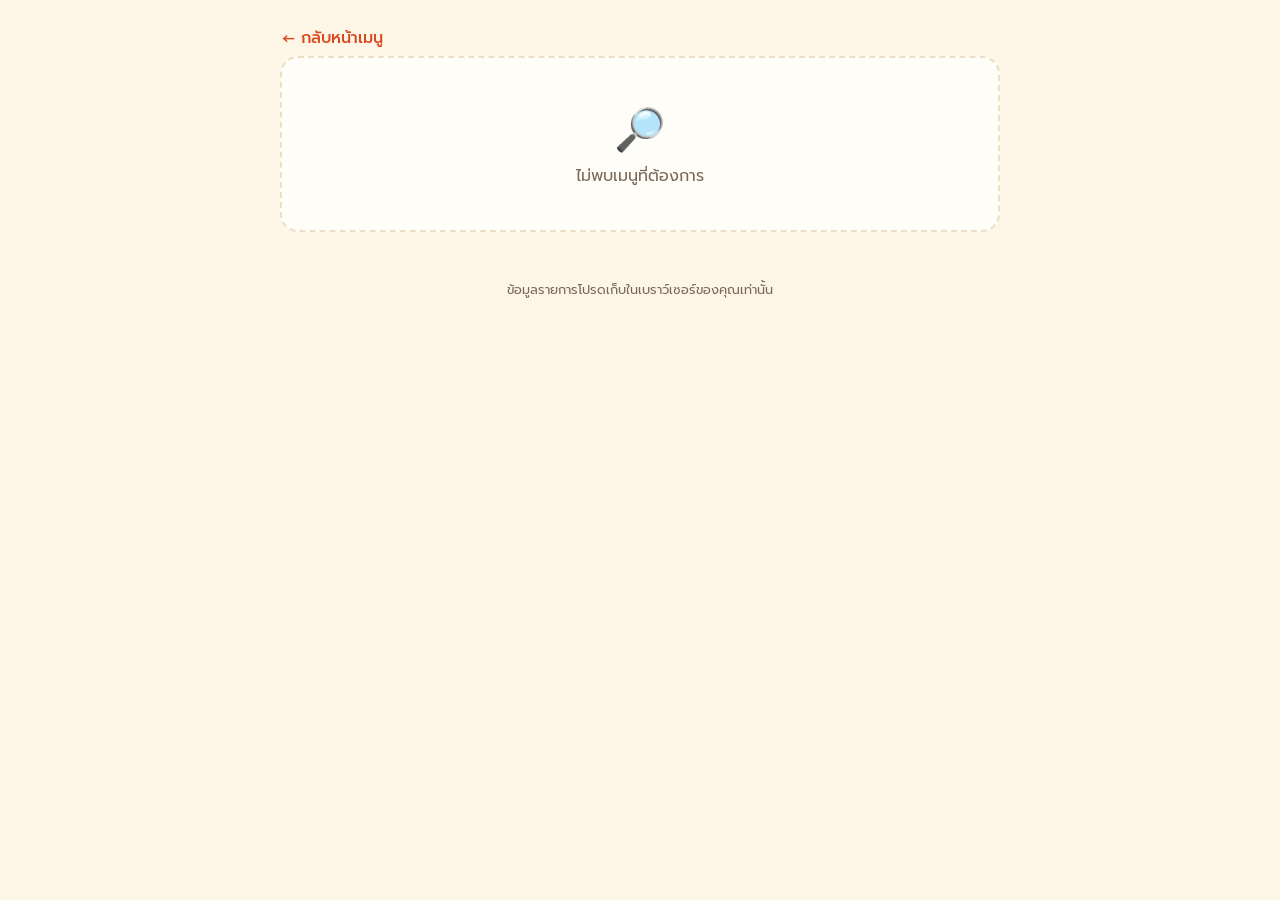
==== menu.html @ ccfbf3b4 "Split menu detail into menu.html with shared common.js and style.css Keep in-memory favorites when l" ====
<!DOCTYPE html>
<html lang="th">
<head>
<meta charset="UTF-8">
<meta name="viewport" content="width=device-width, initial-scale=1">
<title>รายละเอียดเมนู – แนะนำอาหารไทย</title>
<link rel="preconnect" href="https://fonts.googleapis.com">
<link rel="preconnect" href="https://fonts.gstatic.com" crossorigin>
<link href="https://fonts.googleapis.com/css2?family=Prompt:wght@400;500;600;700&display=swap" rel="stylesheet">
<link rel="stylesheet" href="style.css">
</head>
<body>
<div class="wrap">
  <div id="warn" class="warn" role="status">บันทึกไม่ได้ในเบราว์เซอร์นี้ รายการโปรดจะหายเมื่อรีเฟรชหน้า</div>

  <main class="detail" id="detail"></main>

  <footer>ข้อมูลรายการโปรดเก็บในเบราว์เซอร์ของคุณเท่านั้น</footer>
</div>

<script src="common.js"></script>
<script>
(function () {
  "use strict";

  var F = window.ThaiFood;
  var BY_ID = F.BY_ID;
  var els = { detail: document.getElementById("detail"), warn: document.getElementById("warn") };
  var BASE_TITLE = "แนะนำอาหารไทย";
  var id = new URLSearchParams(window.location.search).get("id");
  var favorites = F.loadFavorites();

  function isFav(id) { return favorites.indexOf(id) !== -1; }

  function backLink() {
    return '<a class="back" id="back" href="index.html">← กลับหน้าเมนู</a>';
  }

  function render() {
    var d = BY_ID[id];
    if (!d) {
      document.title = "ไม่พบเมนู – " + BASE_TITLE;
      els.detail.innerHTML = backLink() +
        '<div class="detail-missing"><span class="big">🔎</span>ไม่พบเมนูที่ต้องการ</div>';
      return;
    }
    document.title = d.th + " – " + BASE_TITLE;
    var groups = d.ing.map(function (g) {
      return '<div class="ing-group"><h3>' + g.g + '</h3><ul class="ing-list">' +
        g.items.map(function (it) {
          return '<li><span>' + it[0] + '</span><span class="amt">' + it[1] + "</span></li>";
        }).join("") + "</ul></div>";
    }).join("");
    els.detail.innerHTML = backLink() +
      '<article class="card">' + F.heartBtn(d, isFav(d.id)) +
      '<div class="art' + (d.img ? " has-image" : "") + '" style="--tint:' + d.tint + '"' + (d.img ? "" : ' aria-hidden="true"') + ">" +
      (d.img ? '<img src="' + d.img + '" alt="' + d.th + '">' : d.emoji) + "</div>" +
      '<div class="body"><h1>' + d.th + '</h1><div class="en">' + d.en + "</div>" +
      '<div class="meta"><span class="tag">' + d.cat + '</span><span class="tag">ภาค' + d.region + "</span>" + F.spiceHtml(d.spice) + "</div>" +
      '<p class="lead">' + d.desc + "</p>" +
      "<h2>🧺 ส่วนประกอบ</h2>" +
      '<p class="serving">ปริมาณโดยประมาณสำหรับ 2 ที่ ปรับตามรสนิยมได้</p>' + groups +
      "</div></article>";
  }

  function toggleFav() {
    if (!BY_ID[id]) return;
    var i = favorites.indexOf(id);
    if (i === -1) favorites.unshift(id); else favorites.splice(i, 1);
    F.saveFavorites(favorites);
    els.warn.classList.toggle("show", !F.storageOk());
    render();
    var b = els.detail.querySelector("[data-fav]");
    if (b) b.focus();
  }

  document.addEventListener("click", function (e) {
    if (e.target.closest("[data-fav]")) { toggleFav(); return; }
    // ถ้ามาจากหน้าแรกของเว็บนี้ ให้ย้อนกลับ เพื่อคงตำแหน่งเลื่อนและตัวกรองเดิมไว้
    if (e.target.closest("#back") && window.history.length > 1 && document.referrer &&
        document.referrer.indexOf(window.location.origin) === 0 && !/menu\.html/.test(document.referrer)) {
      e.preventDefault();
      window.history.back();
    }
  });
  // แก้รายการโปรดจากแท็บอื่น ให้หัวใจตรงกัน
  window.addEventListener("storage", function (e) {
    if (e.key === F.STORAGE_KEY) { favorites = F.loadFavorites(); render(); }
  });

  els.warn.classList.toggle("show", !F.storageOk());
  render();
})();
</script>
</body>
</html>
---- style.css ----
:root {
  --cream: #fdf6e7;
  --paper: #fffdf8;
  --ink: #3a2a1e;
  --ink-soft: #7a6858;
  --chili: #d9481f;
  --chili-dark: #b53814;
  --leaf: #3f7d4e;
  --line: #ecdfc6;
  --shadow: 0 4px 14px rgba(90, 55, 20, .10);
  --radius: 18px;
}
* { box-sizing: border-box; }
html { scroll-behavior: smooth; }
body {
  margin: 0;
  background: var(--cream);
  color: var(--ink);
  font-family: "Prompt", "Noto Sans Thai", system-ui, sans-serif;
  line-height: 1.6;
}
.wrap { max-width: 1040px; margin: 0 auto; padding: 0 16px 56px; }

header.hero { text-align: center; padding: 40px 0 8px; }
.hero h1 { margin: 0; font-size: clamp(1.9rem, 6vw, 3rem); font-weight: 700; color: var(--chili); letter-spacing: .5px; }
.hero p { margin: 6px 0 0; color: var(--ink-soft); }

h2 { font-size: 1.35rem; margin: 40px 0 14px; display: flex; align-items: center; gap: 10px; }
h2 .count {
  font-size: .85rem; font-weight: 500; background: var(--leaf); color: #fff;
  border-radius: 999px; padding: 1px 12px;
}

button { font: inherit; cursor: pointer; }
button:focus-visible { outline: 3px solid var(--leaf); outline-offset: 2px; }

/* Draw */
.draw-btn {
  display: block; margin: 22px auto 0; border: 0; border-radius: 999px;
  background: var(--chili); color: #fff; font-weight: 600; font-size: 1.15rem;
  padding: 14px 34px; box-shadow: 0 6px 0 var(--chili-dark);
  transition: transform .08s, box-shadow .08s, background .15s;
}
.draw-btn:hover { background: #e4552b; }
.draw-btn:active { transform: translateY(4px); box-shadow: 0 2px 0 var(--chili-dark); }
.draw-btn:disabled { opacity: .75; cursor: progress; }

.today { margin: 26px auto 0; max-width: 560px; }
.today-empty {
  text-align: center; color: var(--ink-soft); padding: 34px 20px;
  border: 2px dashed var(--line); border-radius: var(--radius); background: var(--paper);
}
.today-empty .big { font-size: 2.6rem; display: block; }

/* Cards */
.card {
  position: relative; background: var(--paper); border: 1px solid var(--line);
  border-radius: var(--radius); box-shadow: var(--shadow); overflow: hidden;
  display: flex; flex-direction: column;
}
.card .art {
  display: grid; place-items: center; font-size: 3.6rem; height: 112px;
  background: var(--tint, #ffe9c7);
}
/* ภาพอาหารเต็มพื้นที่การ์ด */
.card .art.has-image { padding: 0; overflow: hidden; }
.card .art img { display: block; width: 100%; height: 100%; min-height: 0; object-fit: cover; }
.card .body { padding: 14px 16px 16px; }
.card h3 { margin: 0; font-size: 1.15rem; }
.card .en { color: var(--ink-soft); font-size: .8rem; margin-bottom: 6px; }
.card p { margin: 6px 0 10px; font-size: .92rem; }
.meta { display: flex; flex-wrap: wrap; gap: 6px; align-items: center; font-size: .78rem; }
.tag { background: #f3ead6; border-radius: 999px; padding: 1px 10px; }
.spice { color: var(--chili); letter-spacing: 1px; }
.spice .off { color: #dccfb8; }

.card.featured .art { height: 150px; font-size: 5rem; }
.card.featured h3 { font-size: 1.5rem; }
.card.featured .label {
  position: absolute; left: 12px; top: 12px; background: var(--chili); color: #fff;
  font-size: .78rem; font-weight: 600; border-radius: 999px; padding: 1px 12px;
}
.card.featured.spin .art { animation: wobble .28s ease-in-out infinite; }
@keyframes wobble { 50% { transform: scale(1.08) rotate(-3deg); } }

/* ลิงก์ชื่อเมนู ขยายพื้นที่คลิกให้ทั้งการ์ดเปิดหน้ารายละเอียด */
.card-link { color: inherit; text-decoration: none; }
.card-link::after { content: ""; position: absolute; inset: 0; border-radius: var(--radius); }
.card-link:focus-visible { outline: none; }
.card-link:focus-visible::after { outline: 3px solid var(--leaf); outline-offset: -3px; }
.card:has(.card-link) { transition: box-shadow .15s, transform .15s; }
.card:has(.card-link):hover { box-shadow: 0 8px 22px rgba(90, 55, 20, .18); transform: translateY(-2px); }
.card .more { display: inline-block; margin-top: 8px; font-size: .82rem; color: var(--chili); font-weight: 500; }
.grid.small .card .more { display: none; }
.card.featured .label { pointer-events: none; }

.fav {
  z-index: 2;
  position: absolute; right: 10px; top: 10px; width: 40px; height: 40px;
  border-radius: 50%; border: 0; background: rgba(255,255,255,.92);
  font-size: 1.3rem; line-height: 1; color: #b9a58c; display: grid; place-items: center;
  box-shadow: 0 1px 4px rgba(0,0,0,.15); transition: transform .12s;
}
.fav:hover { transform: scale(1.1); }
.fav[aria-pressed="true"] { color: #e0245e; }

.grid { display: grid; gap: 16px; grid-template-columns: repeat(auto-fill, minmax(230px, 1fr)); }
.grid.small { grid-template-columns: repeat(auto-fill, minmax(170px, 1fr)); }
.grid.small .card .art { height: 76px; font-size: 2.4rem; }
.grid.small .card .body { padding: 10px 12px 12px; }
.grid.small .card h3 { font-size: 1rem; }
.grid.small .card p, .grid.small .card .meta { display: none; }
.grid.small .card .en { margin-bottom: 0; }
.grid.small .fav { width: 34px; height: 34px; font-size: 1.1rem; }

.empty-favs { color: var(--ink-soft); background: var(--paper); border: 2px dashed var(--line); border-radius: var(--radius); padding: 22px; text-align: center; }

/* Chips */
.chips { display: flex; flex-wrap: wrap; gap: 8px; margin-bottom: 18px; }
.chip {
  border: 1px solid var(--line); background: var(--paper); border-radius: 999px;
  padding: 5px 16px; color: var(--ink);
}
.chip[aria-pressed="true"] { background: var(--leaf); border-color: var(--leaf); color: #fff; }

/* Search & filters */
.search { position: relative; margin-bottom: 14px; }
.search input {
  width: 100%; font: inherit; color: var(--ink); background: var(--paper);
  border: 1px solid var(--line); border-radius: 999px; padding: 11px 92px 11px 44px;
  box-shadow: var(--shadow);
}
.search input::placeholder { color: var(--ink-soft); }
.search input::-webkit-search-cancel-button { -webkit-appearance: none; appearance: none; }
.search input:focus-visible { outline: 3px solid var(--leaf); outline-offset: 2px; }
.search .icon { position: absolute; left: 16px; top: 50%; transform: translateY(-50%); pointer-events: none; }
.search .clear {
  position: absolute; right: 8px; top: 50%; transform: translateY(-50%);
  border: 0; background: #f3ead6; color: var(--ink); border-radius: 999px; padding: 3px 14px; font-size: .85rem;
}
.search .clear[hidden] { display: none; }
.filter-row { display: flex; flex-wrap: wrap; align-items: center; gap: 8px; margin-bottom: 10px; }
.filter-row .lbl { color: var(--ink-soft); font-size: .85rem; min-width: 52px; }
.filter-row .chips { margin: 0; }
.result-bar {
  display: flex; flex-wrap: wrap; align-items: center; justify-content: space-between; gap: 8px;
  margin: 6px 0 14px; color: var(--ink-soft); font-size: .88rem;
}
.reset { border: 0; background: none; color: var(--chili); text-decoration: underline; padding: 2px 4px; }
.reset[hidden] { display: none; }
.no-result {
  grid-column: 1 / -1; text-align: center; color: var(--ink-soft); padding: 34px 20px;
  border: 2px dashed var(--line); border-radius: var(--radius); background: var(--paper);
}
.no-result .big { font-size: 2.4rem; display: block; }
mark { background: #ffe38a; color: inherit; border-radius: 3px; padding: 0 1px; }

.warn {
  display: none; margin: 16px 0 0; padding: 8px 14px; border-radius: 12px;
  background: #fff1d6; border: 1px solid #f0c674; font-size: .88rem; text-align: center;
}
.warn.show { display: block; }

/* หน้ารายละเอียดเมนู */
.detail { max-width: 720px; margin: 22px auto 0; }
.back { display: inline-block; color: var(--chili); text-decoration: none; font-weight: 500; padding: 4px 2px; }
.back:hover { text-decoration: underline; }
.back:focus-visible { outline: 3px solid var(--leaf); outline-offset: 2px; border-radius: 6px; }
.detail .card { margin-top: 10px; }
.detail .card .art { height: clamp(190px, 46vw, 340px); font-size: 7rem; }
.detail .body { padding: 20px 22px 26px; }
.detail h1 { margin: 0; font-size: clamp(1.6rem, 5vw, 2.1rem); color: var(--chili); }
.detail .en { font-size: .95rem; margin-bottom: 8px; }
.detail .lead { margin: 10px 0 14px; font-size: 1rem; }
.detail h2 { margin: 28px 0 4px; font-size: 1.25rem; }
.detail .serving { margin: 0 0 6px; color: var(--ink-soft); font-size: .85rem; }
.ing-group { margin-top: 16px; }
.ing-group h3 { margin: 0 0 2px; font-size: 1rem; color: var(--leaf); }
.ing-list { list-style: none; margin: 0; padding: 0; }
.ing-list li {
  display: flex; justify-content: space-between; gap: 14px;
  padding: 8px 0; border-bottom: 1px dashed var(--line); font-size: .95rem;
}
.ing-list li:last-child { border-bottom: 0; }
.ing-list .amt { color: var(--ink-soft); text-align: right; flex-shrink: 0; max-width: 45%; }
.detail-missing { text-align: center; color: var(--ink-soft); padding: 40px 20px; border: 2px dashed var(--line); border-radius: var(--radius); background: var(--paper); }
.detail-missing .big { font-size: 2.6rem; display: block; }

footer { text-align: center; color: var(--ink-soft); font-size: .8rem; margin-top: 48px; }

@media (prefers-reduced-motion: reduce) {
  .card.featured.spin .art { animation: none; }
  html { scroll-behavior: auto; }
}
@media (max-width: 480px) {
  .grid { grid-template-columns: 1fr; }
  .grid.small { grid-template-columns: repeat(2, 1fr); }
}
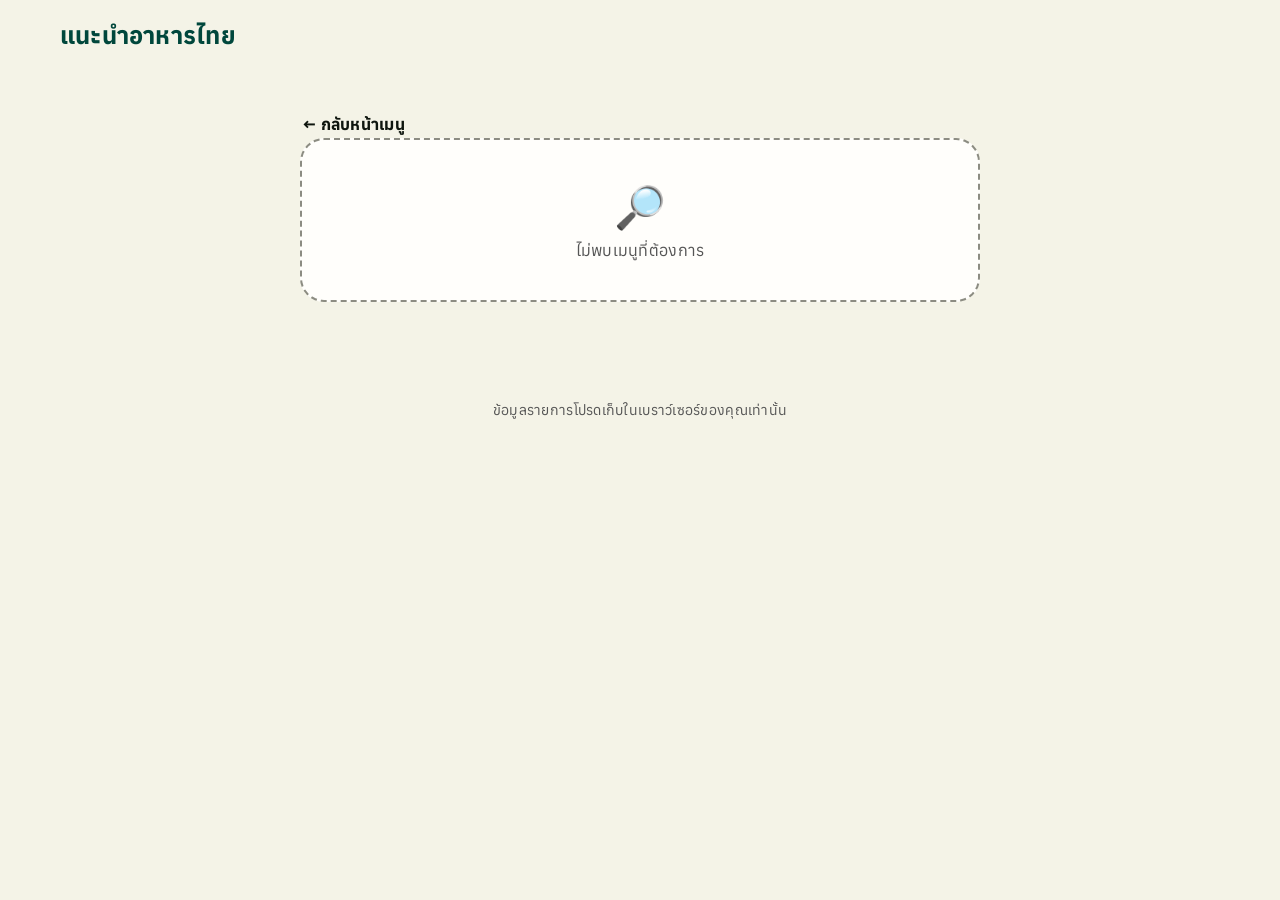
==== commit f5aa91c1: "Add project docs, agent skills config, and misc scratch files Co-Authored-By: Claude Sonnet 5 <norep" ====
--- a/menu.html
+++ b/menu.html
@@ -6,17 +6,21 @@
 <title>รายละเอียดเมนู – แนะนำอาหารไทย</title>
 <link rel="preconnect" href="https://fonts.googleapis.com">
 <link rel="preconnect" href="https://fonts.gstatic.com" crossorigin>
-<link href="https://fonts.googleapis.com/css2?family=Prompt:wght@400;500;600;700&display=swap" rel="stylesheet">
+<link href="https://fonts.googleapis.com/css2?family=Prompt:wght@400;500;600;700&family=Anuphan:wght@400;500;600;700&display=swap" rel="stylesheet">
 <link rel="stylesheet" href="style.css">
 </head>
 <body>
-<div class="wrap">
-  <div id="warn" class="warn" role="status">บันทึกไม่ได้ในเบราว์เซอร์นี้ รายการโปรดจะหายเมื่อรีเฟรชหน้า</div>
+<nav class="nav">
+  <div class="nav-inner">
+    <a class="brand" href="index.html">แนะนำอาหารไทย</a>
+  </div>
+</nav>
 
-  <main class="detail" id="detail"></main>
+<div id="warn" class="warn" role="status">บันทึกไม่ได้ในเบราว์เซอร์นี้ รายการโปรดจะหายเมื่อรีเฟรชหน้า</div>
 
-  <footer>ข้อมูลรายการโปรดเก็บในเบราว์เซอร์ของคุณเท่านั้น</footer>
-</div>
+<main class="detail" id="detail"></main>
+
+<footer>ข้อมูลรายการโปรดเก็บในเบราว์เซอร์ของคุณเท่านั้น</footer>
 
 <script src="common.js"></script>
 <script>
@@ -27,7 +31,10 @@
   var BY_ID = F.BY_ID;
   var els = { detail: document.getElementById("detail"), warn: document.getElementById("warn") };
   var BASE_TITLE = "แนะนำอาหารไทย";
-  var id = new URLSearchParams(window.location.search).get("id");
+  var params = new URLSearchParams(window.location.search);
+  var id = params.get("id");
+  // มาจากลิงก์เก่าที่ถูก redirect: รายการก่อนหน้าใน history ไม่ใช่หน้าแรกของเว็บนี้
+  var viaLegacy = params.get("from") === "legacy";
   var favorites = F.loadFavorites();
 
   function isFav(id) { return favorites.indexOf(id) !== -1; }
@@ -77,7 +84,7 @@
   document.addEventListener("click", function (e) {
     if (e.target.closest("[data-fav]")) { toggleFav(); return; }
     // ถ้ามาจากหน้าแรกของเว็บนี้ ให้ย้อนกลับ เพื่อคงตำแหน่งเลื่อนและตัวกรองเดิมไว้
-    if (e.target.closest("#back") && window.history.length > 1 && document.referrer &&
+    if (e.target.closest("#back") && !viaLegacy && window.history.length > 1 && document.referrer &&
         document.referrer.indexOf(window.location.origin) === 0 && !/menu\.html/.test(document.referrer)) {
       e.preventDefault();
       window.history.back();
--- a/style.css
+++ b/style.css
@@ -1,197 +1,292 @@
 :root {
-  --cream: #fdf6e7;
-  --paper: #fffdf8;
-  --ink: #3a2a1e;
-  --ink-soft: #7a6858;
-  --chili: #d9481f;
-  --chili-dark: #b53814;
-  --leaf: #3f7d4e;
-  --line: #ecdfc6;
-  --shadow: 0 4px 14px rgba(90, 55, 20, .10);
-  --radius: 18px;
-}
+  /* Colors — sweetgreen palette (see .claude/DESIGN.md) */
+  --color-deep-forest: #00473c;
+  --color-lime-glow: #e6ff55;
+  --color-sage-mist: #d8e5d6;
+  --color-warm-sand: #e8dcc6;
+  --color-cream-canvas: #f4f3e7;
+  --color-forest-shadow: #0e150e;
+  --color-pure-ink: #000000;
+  --color-warm-gray: #8c8c82;
+  --color-slate-gray: #555555;
+  --color-surface: #fffefb;
+
+  /* Typography — Prompt substitutes SweetSans (display), Anuphan substitutes SweetSansText (UI/body) */
+  --font-display: 'Prompt', ui-sans-serif, system-ui, -apple-system, "Segoe UI", sans-serif;
+  --font-body: 'Anuphan', ui-sans-serif, system-ui, -apple-system, "Segoe UI", sans-serif;
+
+  /* Spacing scale (4px base) */
+  --spacing-4: 4px;
+  --spacing-8: 8px;
+  --spacing-12: 12px;
+  --spacing-16: 16px;
+  --spacing-20: 20px;
+  --spacing-24: 24px;
+  --spacing-40: 40px;
+  --spacing-60: 60px;
+
+  /* Radius */
+  --radius-cards: 24px;
+  --radius-small: 4px;
+  --radius-badges: 20px;
+  --radius-images: 20px;
+  --radius-inputs: 8px;
+  --radius-buttons: 9999px;
+
+  --shadow-xl: rgba(14, 21, 14, 0.4) 3px 3px 32px -10px;
+
+  --page-max-width: 1200px;
+  --section-gap: 80px;
+}
+
 * { box-sizing: border-box; }
 html { scroll-behavior: smooth; }
 body {
   margin: 0;
-  background: var(--cream);
-  color: var(--ink);
-  font-family: "Prompt", "Noto Sans Thai", system-ui, sans-serif;
-  line-height: 1.6;
-}
-.wrap { max-width: 1040px; margin: 0 auto; padding: 0 16px 56px; }
-
-header.hero { text-align: center; padding: 40px 0 8px; }
-.hero h1 { margin: 0; font-size: clamp(1.9rem, 6vw, 3rem); font-weight: 700; color: var(--chili); letter-spacing: .5px; }
-.hero p { margin: 6px 0 0; color: var(--ink-soft); }
-
-h2 { font-size: 1.35rem; margin: 40px 0 14px; display: flex; align-items: center; gap: 10px; }
+  background: var(--color-cream-canvas);
+  color: var(--color-forest-shadow);
+  font-family: var(--font-body);
+  font-size: 16px;
+  line-height: 1.25;
+  letter-spacing: 0.017em;
+}
+
+.wrap { max-width: var(--page-max-width); margin: 0 auto; padding: 0 20px 60px; }
+
+button { font: inherit; cursor: pointer; }
+button:focus-visible, a:focus-visible, input:focus-visible { outline: 3px solid var(--color-deep-forest); outline-offset: 2px; }
+
+/* ---------- Navigation ---------- */
+.nav { background: var(--color-cream-canvas); }
+.nav-inner {
+  max-width: var(--page-max-width); margin: 0 auto; padding: 20px 20px;
+  display: flex; align-items: center; justify-content: space-between; gap: 16px;
+}
+.brand {
+  font-family: var(--font-body); font-weight: 700; font-size: 24px; color: var(--color-deep-forest);
+  text-decoration: none; letter-spacing: 0.01em;
+}
+.nav-links { display: flex; gap: 24px; }
+.nav-links a {
+  font-family: var(--font-body); font-weight: 700; font-size: 14px; letter-spacing: 0.05em;
+  color: var(--color-forest-shadow); text-decoration: none;
+}
+.nav-links a:hover { text-decoration: underline; }
+.pill-outline {
+  display: inline-block; border-radius: var(--radius-buttons); border: 2px solid var(--color-deep-forest);
+  color: var(--color-deep-forest); font-family: var(--font-body); font-weight: 700; font-size: 16px;
+  padding: 12px 20px; text-decoration: none; white-space: nowrap;
+}
+.pill-outline:hover { background: var(--color-deep-forest); color: var(--color-cream-canvas); }
+
+/* ---------- Hero — full-bleed photograph banner with bottom-left text overlay ---------- */
+header.hero {
+  position: relative; width: 100%; min-height: clamp(220px, 30vw, 320px);
+  background-size: cover; background-position: center; display: flex; align-items: flex-end;
+}
+.hero-overlay {
+  max-width: 460px; width: 100%; margin: 0 var(--spacing-24) var(--spacing-24) 0;
+  background: rgb(244 243 231 / 90%); padding: var(--spacing-24);
+}
+.eyebrow {
+  margin: 0 0 var(--spacing-4); font-family: var(--font-body); font-weight: 700; font-size: 12px;
+  letter-spacing: 0.05em; color: var(--color-deep-forest); text-transform: uppercase;
+}
+.hero h1 {
+  margin: 0; font-family: var(--font-display); font-weight: 400; color: var(--color-forest-shadow);
+  font-size: clamp(1.8rem, 3.6vw, 2.6rem); line-height: 0.9; letter-spacing: 0;
+}
+.hero-sub { margin: var(--spacing-12) 0 0; color: var(--color-slate-gray); font-size: 15px; line-height: 1.33; }
+
+/* Pill CTA (lime fill) */
+.btn-pill-fill {
+  display: inline-block; margin-top: var(--spacing-24); border: 0; border-radius: var(--radius-buttons);
+  background: var(--color-lime-glow); color: var(--color-forest-shadow); font-family: var(--font-body);
+  font-weight: 700; font-size: 18px; letter-spacing: 0.017em; padding: 16px 32px;
+  box-shadow: var(--shadow-xl); transition: transform .1s ease, background .15s ease;
+}
+.btn-pill-fill:hover { background: #f1ffa0; }
+.btn-pill-fill:active { transform: translateY(2px); }
+.btn-pill-fill:disabled { opacity: .7; cursor: progress; }
+
+/* ---------- Section bands ---------- */
+.band { padding: var(--spacing-60) 0; }
+.today-band { background: var(--color-sage-mist); }
+.favs-band { background: var(--color-warm-sand); }
+
+h2 {
+  font-family: var(--font-display); font-weight: 400; font-size: clamp(1.6rem, 4vw, 2.4rem);
+  line-height: 1.1; margin: 0 0 var(--spacing-24); display: flex; align-items: center; gap: var(--spacing-12);
+}
 h2 .count {
-  font-size: .85rem; font-weight: 500; background: var(--leaf); color: #fff;
-  border-radius: 999px; padding: 1px 12px;
-}
-
-button { font: inherit; cursor: pointer; }
-button:focus-visible { outline: 3px solid var(--leaf); outline-offset: 2px; }
-
-/* Draw */
-.draw-btn {
-  display: block; margin: 22px auto 0; border: 0; border-radius: 999px;
-  background: var(--chili); color: #fff; font-weight: 600; font-size: 1.15rem;
-  padding: 14px 34px; box-shadow: 0 6px 0 var(--chili-dark);
-  transition: transform .08s, box-shadow .08s, background .15s;
-}
-.draw-btn:hover { background: #e4552b; }
-.draw-btn:active { transform: translateY(4px); box-shadow: 0 2px 0 var(--chili-dark); }
-.draw-btn:disabled { opacity: .75; cursor: progress; }
-
-.today { margin: 26px auto 0; max-width: 560px; }
+  font-family: var(--font-body); font-size: 14px; font-weight: 700; background: var(--color-lime-glow);
+  color: var(--color-forest-shadow); border-radius: var(--radius-buttons); padding: 2px 14px;
+}
+
 .today-empty {
-  text-align: center; color: var(--ink-soft); padding: 34px 20px;
-  border: 2px dashed var(--line); border-radius: var(--radius); background: var(--paper);
-}
-.today-empty .big { font-size: 2.6rem; display: block; }
-
-/* Cards */
-.card {
-  position: relative; background: var(--paper); border: 1px solid var(--line);
-  border-radius: var(--radius); box-shadow: var(--shadow); overflow: hidden;
-  display: flex; flex-direction: column;
-}
+  text-align: center; color: var(--color-slate-gray); padding: var(--spacing-40) var(--spacing-20);
+  border: 2px dashed var(--color-warm-gray); border-radius: var(--radius-cards); background: var(--color-surface);
+}
+.today-empty .big { font-size: 2.6rem; display: block; margin-bottom: var(--spacing-8); }
+
+/* ---------- Product cards — photograph IS the card, no bg/border/shadow ---------- */
+.card { position: relative; display: flex; flex-direction: column; }
 .card .art {
-  display: grid; place-items: center; font-size: 3.6rem; height: 112px;
-  background: var(--tint, #ffe9c7);
-}
-/* ภาพอาหารเต็มพื้นที่การ์ด */
-.card .art.has-image { padding: 0; overflow: hidden; }
-.card .art img { display: block; width: 100%; height: 100%; min-height: 0; object-fit: cover; }
-.card .body { padding: 14px 16px 16px; }
-.card h3 { margin: 0; font-size: 1.15rem; }
-.card .en { color: var(--ink-soft); font-size: .8rem; margin-bottom: 6px; }
-.card p { margin: 6px 0 10px; font-size: .92rem; }
-.meta { display: flex; flex-wrap: wrap; gap: 6px; align-items: center; font-size: .78rem; }
-.tag { background: #f3ead6; border-radius: 999px; padding: 1px 10px; }
-.spice { color: var(--chili); letter-spacing: 1px; }
-.spice .off { color: #dccfb8; }
-
-.card.featured .art { height: 150px; font-size: 5rem; }
-.card.featured h3 { font-size: 1.5rem; }
+  display: grid; place-items: center; font-size: 3.6rem; aspect-ratio: 1 / 1;
+  background: var(--tint, var(--color-sage-mist)); border-radius: var(--radius-images); overflow: hidden;
+}
+.card .art.has-image { padding: 0; }
+.card .art img { display: block; width: 100%; height: 100%; object-fit: cover; }
+.card .body { padding: var(--spacing-24) 0 0; }
+.card h3 { margin: 0; font-family: var(--font-body); font-weight: 700; font-size: 20px; }
+.card .en { color: var(--color-slate-gray); font-size: 14px; margin: var(--spacing-8) 0 0; }
+.card p { margin: var(--spacing-8) 0 0; font-size: 16px; line-height: 1.25; color: var(--color-forest-shadow); }
+.meta { display: flex; flex-wrap: wrap; gap: var(--spacing-8); align-items: center; font-size: 14px; margin-top: var(--spacing-8); }
+.tag { background: var(--color-sage-mist); color: var(--color-forest-shadow); border-radius: var(--radius-buttons); padding: 2px 12px; }
+.spice { letter-spacing: 1px; }
+.spice .off { color: var(--color-warm-gray); opacity: .5; }
+
+.card.featured .art { aspect-ratio: auto; height: clamp(200px, 32vw, 320px); font-size: 5.5rem; }
+.card.featured h3 { font-size: 28px; }
 .card.featured .label {
-  position: absolute; left: 12px; top: 12px; background: var(--chili); color: #fff;
-  font-size: .78rem; font-weight: 600; border-radius: 999px; padding: 1px 12px;
+  position: absolute; left: 0; top: 0; background: var(--color-lime-glow); color: var(--color-forest-shadow);
+  font-family: var(--font-body); font-size: 12px; font-weight: 700; text-transform: uppercase; letter-spacing: 0.05em;
+  border-radius: var(--radius-badges); padding: 4px 12px; pointer-events: none;
 }
 .card.featured.spin .art { animation: wobble .28s ease-in-out infinite; }
-@keyframes wobble { 50% { transform: scale(1.08) rotate(-3deg); } }
+@keyframes wobble { 50% { transform: scale(1.06) rotate(-2deg); } }
 
 /* ลิงก์ชื่อเมนู ขยายพื้นที่คลิกให้ทั้งการ์ดเปิดหน้ารายละเอียด */
 .card-link { color: inherit; text-decoration: none; }
-.card-link::after { content: ""; position: absolute; inset: 0; border-radius: var(--radius); }
+.card-link::after { content: ""; position: absolute; inset: 0; border-radius: var(--radius-cards); }
 .card-link:focus-visible { outline: none; }
-.card-link:focus-visible::after { outline: 3px solid var(--leaf); outline-offset: -3px; }
-.card:has(.card-link) { transition: box-shadow .15s, transform .15s; }
-.card:has(.card-link):hover { box-shadow: 0 8px 22px rgba(90, 55, 20, .18); transform: translateY(-2px); }
-.card .more { display: inline-block; margin-top: 8px; font-size: .82rem; color: var(--chili); font-weight: 500; }
+.card-link:focus-visible::after { outline: 3px solid var(--color-deep-forest); outline-offset: -3px; }
+.card:has(.card-link) .art { transition: transform .15s ease; }
+.card:has(.card-link):hover .art { transform: translateY(-2px); }
+
+/* Ghost text link — inline action */
+.card .more {
+  display: inline-block; margin-top: var(--spacing-16); font-family: var(--font-body); font-weight: 700;
+  font-size: 16px; color: var(--color-forest-shadow);
+}
+.card:has(.card-link):hover .more { text-decoration: underline; }
 .grid.small .card .more { display: none; }
-.card.featured .label { pointer-events: none; }
 
 .fav {
-  z-index: 2;
-  position: absolute; right: 10px; top: 10px; width: 40px; height: 40px;
-  border-radius: 50%; border: 0; background: rgba(255,255,255,.92);
-  font-size: 1.3rem; line-height: 1; color: #b9a58c; display: grid; place-items: center;
-  box-shadow: 0 1px 4px rgba(0,0,0,.15); transition: transform .12s;
+  z-index: 2; position: absolute; right: var(--spacing-12); top: var(--spacing-12); width: 40px; height: 40px;
+  border-radius: 50%; border: 0; background: rgba(255,255,255,.9);
+  font-size: 1.3rem; line-height: 1; color: var(--color-warm-gray); display: grid; place-items: center;
+  transition: transform .12s;
 }
 .fav:hover { transform: scale(1.1); }
-.fav[aria-pressed="true"] { color: #e0245e; }
-
-.grid { display: grid; gap: 16px; grid-template-columns: repeat(auto-fill, minmax(230px, 1fr)); }
+.fav[aria-pressed="true"] { color: var(--color-deep-forest); }
+
+.grid { display: grid; gap: var(--spacing-24) var(--spacing-20); grid-template-columns: repeat(auto-fill, minmax(230px, 1fr)); }
 .grid.small { grid-template-columns: repeat(auto-fill, minmax(170px, 1fr)); }
-.grid.small .card .art { height: 76px; font-size: 2.4rem; }
-.grid.small .card .body { padding: 10px 12px 12px; }
-.grid.small .card h3 { font-size: 1rem; }
+.grid.small .card .art { aspect-ratio: 1 / 1; font-size: 2.4rem; }
+.grid.small .card .body { padding: var(--spacing-12) 0 0; }
+.grid.small .card h3 { font-size: 16px; }
 .grid.small .card p, .grid.small .card .meta { display: none; }
-.grid.small .card .en { margin-bottom: 0; }
+.grid.small .card .en { margin-top: var(--spacing-4); }
 .grid.small .fav { width: 34px; height: 34px; font-size: 1.1rem; }
 
-.empty-favs { color: var(--ink-soft); background: var(--paper); border: 2px dashed var(--line); border-radius: var(--radius); padding: 22px; text-align: center; }
-
-/* Chips */
-.chips { display: flex; flex-wrap: wrap; gap: 8px; margin-bottom: 18px; }
+.empty-favs {
+  color: var(--color-slate-gray); background: var(--color-surface); border: 2px dashed var(--color-warm-gray);
+  border-radius: var(--radius-cards); padding: var(--spacing-24); text-align: center;
+}
+
+/* ---------- Chips (pill outline) ---------- */
+.chips { display: flex; flex-wrap: wrap; gap: var(--spacing-8); margin-bottom: var(--spacing-16); }
 .chip {
-  border: 1px solid var(--line); background: var(--paper); border-radius: 999px;
-  padding: 5px 16px; color: var(--ink);
-}
-.chip[aria-pressed="true"] { background: var(--leaf); border-color: var(--leaf); color: #fff; }
-
-/* Search & filters */
-.search { position: relative; margin-bottom: 14px; }
+  border: 2px solid var(--color-deep-forest); background: transparent; border-radius: var(--radius-buttons);
+  padding: 6px 16px; color: var(--color-deep-forest); font-family: var(--font-body); font-weight: 700; font-size: 14px;
+}
+.chip[aria-pressed="true"] { background: var(--color-deep-forest); color: var(--color-cream-canvas); }
+
+/* ---------- Search & filters ---------- */
+.search { position: relative; margin-bottom: var(--spacing-16); }
 .search input {
-  width: 100%; font: inherit; color: var(--ink); background: var(--paper);
-  border: 1px solid var(--line); border-radius: 999px; padding: 11px 92px 11px 44px;
-  box-shadow: var(--shadow);
-}
-.search input::placeholder { color: var(--ink-soft); }
+  width: 100%; font: inherit; color: var(--color-forest-shadow); background: var(--color-surface);
+  border: 1px solid var(--color-warm-gray); border-radius: var(--radius-inputs); padding: 12px 92px 12px 44px;
+}
+.search input::placeholder { color: var(--color-slate-gray); }
 .search input::-webkit-search-cancel-button { -webkit-appearance: none; appearance: none; }
-.search input:focus-visible { outline: 3px solid var(--leaf); outline-offset: 2px; }
-.search .icon { position: absolute; left: 16px; top: 50%; transform: translateY(-50%); pointer-events: none; }
+.search .icon { position: absolute; left: var(--spacing-16); top: 50%; transform: translateY(-50%); pointer-events: none; }
 .search .clear {
-  position: absolute; right: 8px; top: 50%; transform: translateY(-50%);
-  border: 0; background: #f3ead6; color: var(--ink); border-radius: 999px; padding: 3px 14px; font-size: .85rem;
+  position: absolute; right: var(--spacing-8); top: 50%; transform: translateY(-50%);
+  border: 0; background: var(--color-sage-mist); color: var(--color-forest-shadow); border-radius: var(--radius-buttons);
+  padding: 4px 14px; font-size: 14px; font-weight: 700;
 }
 .search .clear[hidden] { display: none; }
-.filter-row { display: flex; flex-wrap: wrap; align-items: center; gap: 8px; margin-bottom: 10px; }
-.filter-row .lbl { color: var(--ink-soft); font-size: .85rem; min-width: 52px; }
+.filter-row { display: flex; flex-wrap: wrap; align-items: center; gap: var(--spacing-8); margin-bottom: var(--spacing-12); }
+.filter-row .lbl { color: var(--color-slate-gray); font-size: 14px; min-width: 52px; }
 .filter-row .chips { margin: 0; }
 .result-bar {
-  display: flex; flex-wrap: wrap; align-items: center; justify-content: space-between; gap: 8px;
-  margin: 6px 0 14px; color: var(--ink-soft); font-size: .88rem;
-}
-.reset { border: 0; background: none; color: var(--chili); text-decoration: underline; padding: 2px 4px; }
+  display: flex; flex-wrap: wrap; align-items: center; justify-content: space-between; gap: var(--spacing-8);
+  margin: var(--spacing-4) 0 var(--spacing-16); color: var(--color-slate-gray); font-size: 14px;
+}
+.reset { border: 0; background: none; color: var(--color-deep-forest); font-weight: 700; text-decoration: underline; padding: 2px 4px; }
 .reset[hidden] { display: none; }
 .no-result {
-  grid-column: 1 / -1; text-align: center; color: var(--ink-soft); padding: 34px 20px;
-  border: 2px dashed var(--line); border-radius: var(--radius); background: var(--paper);
-}
-.no-result .big { font-size: 2.4rem; display: block; }
-mark { background: #ffe38a; color: inherit; border-radius: 3px; padding: 0 1px; }
+  grid-column: 1 / -1; text-align: center; color: var(--color-slate-gray); padding: var(--spacing-40) var(--spacing-20);
+  border: 2px dashed var(--color-warm-gray); border-radius: var(--radius-cards); background: var(--color-surface);
+}
+.no-result .big { font-size: 2.4rem; display: block; margin-bottom: var(--spacing-8); }
+mark { background: var(--color-lime-glow); color: var(--color-forest-shadow); border-radius: var(--radius-small); padding: 0 2px; }
 
 .warn {
-  display: none; margin: 16px 0 0; padding: 8px 14px; border-radius: 12px;
-  background: #fff1d6; border: 1px solid #f0c674; font-size: .88rem; text-align: center;
+  display: none; margin: var(--spacing-16) auto 0; max-width: var(--page-max-width); padding: 10px 20px;
+  border-radius: var(--radius-inputs); background: var(--color-warm-sand); border: 1px solid var(--color-warm-gray);
+  font-size: 14px; text-align: center;
 }
 .warn.show { display: block; }
 
-/* หน้ารายละเอียดเมนู */
-.detail { max-width: 720px; margin: 22px auto 0; }
-.back { display: inline-block; color: var(--chili); text-decoration: none; font-weight: 500; padding: 4px 2px; }
+/* ---------- Menu detail page ---------- */
+.detail { max-width: 720px; margin: var(--spacing-40) auto 0; padding: 0 20px 60px; }
+.back {
+  display: inline-block; color: var(--color-forest-shadow); font-family: var(--font-body); font-weight: 700;
+  font-size: 16px; text-decoration: none; padding: var(--spacing-4) 2px;
+}
 .back:hover { text-decoration: underline; }
-.back:focus-visible { outline: 3px solid var(--leaf); outline-offset: 2px; border-radius: 6px; }
-.detail .card { margin-top: 10px; }
-.detail .card .art { height: clamp(190px, 46vw, 340px); font-size: 7rem; }
-.detail .body { padding: 20px 22px 26px; }
-.detail h1 { margin: 0; font-size: clamp(1.6rem, 5vw, 2.1rem); color: var(--chili); }
-.detail .en { font-size: .95rem; margin-bottom: 8px; }
-.detail .lead { margin: 10px 0 14px; font-size: 1rem; }
-.detail h2 { margin: 28px 0 4px; font-size: 1.25rem; }
-.detail .serving { margin: 0 0 6px; color: var(--ink-soft); font-size: .85rem; }
-.ing-group { margin-top: 16px; }
-.ing-group h3 { margin: 0 0 2px; font-size: 1rem; color: var(--leaf); }
+.back:focus-visible { outline: 3px solid var(--color-deep-forest); outline-offset: 2px; border-radius: var(--radius-small); }
+.detail .card { margin-top: var(--spacing-12); }
+.detail .card .art { aspect-ratio: auto; height: clamp(220px, 46vw, 380px); font-size: 7rem; border-radius: var(--radius-images); }
+.detail .body { padding: var(--spacing-24) 0 0; }
+.detail h1 {
+  margin: 0; font-family: var(--font-display); font-weight: 400; color: var(--color-forest-shadow);
+  font-size: clamp(2rem, 6vw, 3rem); line-height: 0.95;
+}
+.detail .en { font-size: 16px; margin: var(--spacing-8) 0 0; }
+.detail .lead { margin: var(--spacing-16) 0 0; font-size: 18px; line-height: 1.33; }
+.detail h2 {
+  margin: var(--spacing-40) 0 var(--spacing-4); font-family: var(--font-display); font-weight: 400; font-size: 28px;
+}
+.detail .serving { margin: 0 0 var(--spacing-8); color: var(--color-slate-gray); font-size: 14px; }
+.ing-group { margin-top: var(--spacing-16); }
+.ing-group h3 { margin: 0 0 var(--spacing-4); font-family: var(--font-body); font-weight: 700; font-size: 16px; color: var(--color-deep-forest); }
 .ing-list { list-style: none; margin: 0; padding: 0; }
 .ing-list li {
-  display: flex; justify-content: space-between; gap: 14px;
-  padding: 8px 0; border-bottom: 1px dashed var(--line); font-size: .95rem;
+  display: flex; justify-content: space-between; gap: var(--spacing-16);
+  padding: var(--spacing-8) 0; border-bottom: 1px dashed var(--color-warm-gray); font-size: 16px;
 }
 .ing-list li:last-child { border-bottom: 0; }
-.ing-list .amt { color: var(--ink-soft); text-align: right; flex-shrink: 0; max-width: 45%; }
-.detail-missing { text-align: center; color: var(--ink-soft); padding: 40px 20px; border: 2px dashed var(--line); border-radius: var(--radius); background: var(--paper); }
-.detail-missing .big { font-size: 2.6rem; display: block; }
-
-footer { text-align: center; color: var(--ink-soft); font-size: .8rem; margin-top: 48px; }
+.ing-list .amt { color: var(--color-slate-gray); text-align: right; flex-shrink: 0; max-width: 45%; }
+.detail-missing {
+  text-align: center; color: var(--color-slate-gray); padding: var(--spacing-40) var(--spacing-20);
+  border: 2px dashed var(--color-warm-gray); border-radius: var(--radius-cards); background: var(--color-surface);
+}
+.detail-missing .big { font-size: 2.6rem; display: block; margin-bottom: var(--spacing-8); }
+
+footer { text-align: center; color: var(--color-slate-gray); font-size: 14px; margin-top: var(--spacing-40); }
 
 @media (prefers-reduced-motion: reduce) {
   .card.featured.spin .art { animation: none; }
   html { scroll-behavior: auto; }
 }
+@media (max-width: 640px) {
+  .nav-links { display: none; }
+  .hero-overlay { margin: 0 var(--spacing-16) var(--spacing-16); max-width: none; padding: var(--spacing-16); }
+}
 @media (max-width: 480px) {
   .grid { grid-template-columns: 1fr; }
   .grid.small { grid-template-columns: repeat(2, 1fr); }
